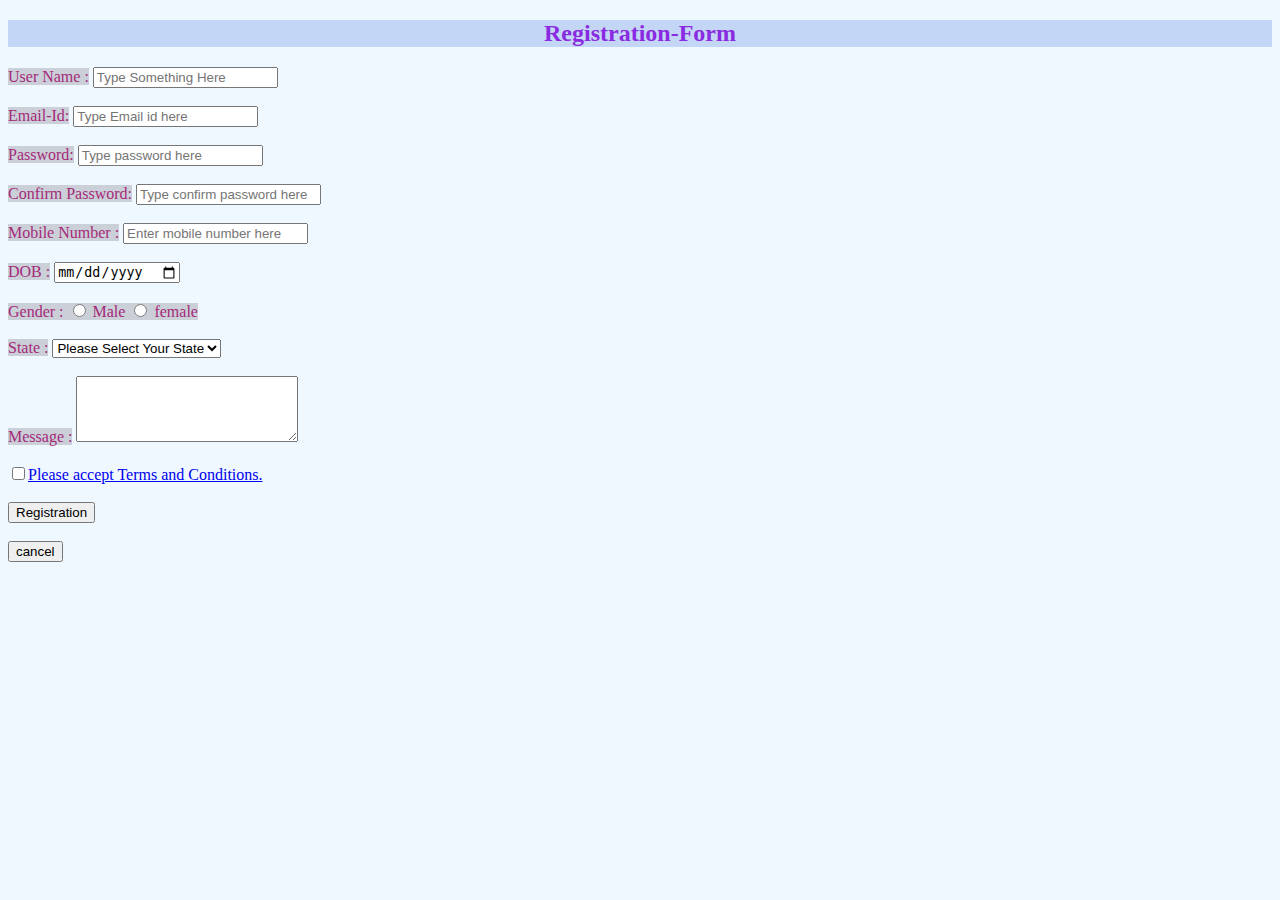
==== css1/Registrartion form.html @ abf4f5e2 "'r'" ====
<!DOCTYPE html>
<html lang="en">
<head>
    <meta charset="UTF-8">
    <meta name="viewport" content="width=device-width, initial-scale=1.0">
    <title>Registration Form css</title>
    <link rel="stylesheet" href="./form.css"/>
</head>
<body>
    <h2> Registration-Form </h2>
    <form>
        <label>User Name :</label>
        <input type ="text" placeholder="Type Something Here" required/><br>
        <br>
        <label>Email-Id:</label>
        <input type="email" placeholder="Type Email id here" required/> <br>
        <br>
        <label>Password:</label>
        <input type="password"placeholder="Type password here" required maxlength="10"/> <br>
        <br>
        <label>Confirm Password:</label>
        <input type="password"placeholder="Type confirm password here" required maxlength="10"/> <br>
        <br>
        <label>Mobile Number :</label>
        <input type ="number"placeholder="Enter mobile number here" required/><br>
        <br>
        <label>DOB :</label>
        <input type ="date"/><br>
        <br>
        <label for="101">Gender :
        <input type ="radio" value="male" name="gender" id="101" /> Male
        </label>
        <label for="102">
        <input type ="radio"value="female" name="gender" id="102"/> female
        </label>
        <br>
        <br>
        <label>State :</label>
        <select>
            <option>Please Select Your State</option>
            <option>Rajsthan</option>
            <option>Madhya pradesh</option>
            <option>Maharashtra</option>
            <option>Tamilnadu</option>
            <option>Karnatka</option>
            <option>Kerala</option>
            <option>AndhraPradesh</option>
            <option>Goa</option>
            <option>None of the above</option>
        </select>
        <br>
        <br>
        <label>Message :</label>
        <textarea cols="25" rows="4"></textarea>
        <br>
        <br>
        <input type="checkbox"/><a href ="https://www.prostackacademy.com/contact">Please accept Terms and Conditions.</a>
        <br>
        <br>
        <input type="submit" value="Registration"/>
        <br>
        <br>
        <input type ="reset" value="cancel"/>
        
    </form>
</body>
</html>
---- css1/form.css ----
/* external css */
h2{
background-color: rgb(196, 214, 245);
color: blueviolet;
text-align: center;
}
body{
    background-color: aliceblue;
}
label{
    background-color: #cacfd8;
    color: rgb(165, 42, 120);
    text-align:start
}
option{
    color: blueviolet;
}
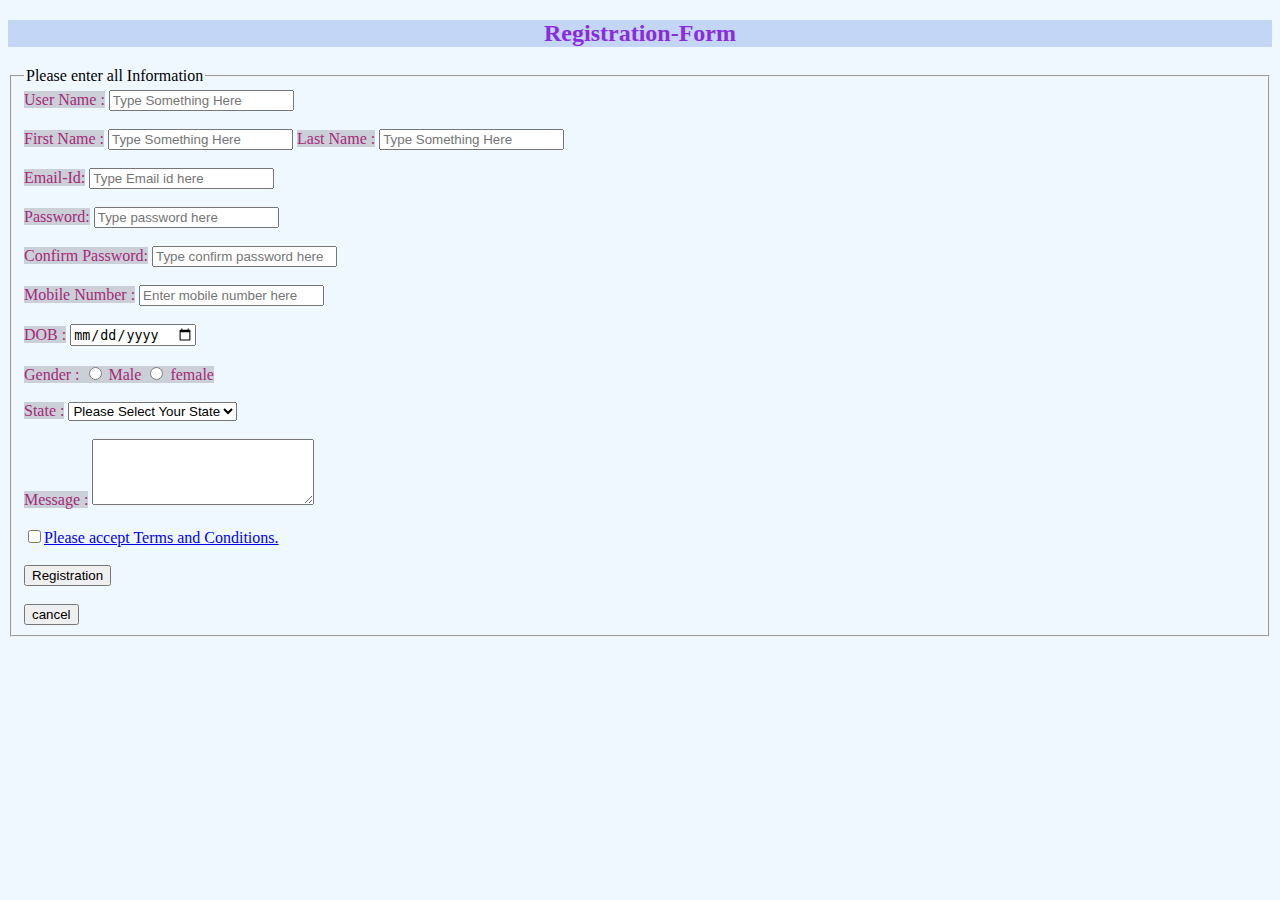
==== commit 37324eac: "'t'" ====
--- a/css1/Registrartion form.html
+++ b/css1/Registrartion form.html
@@ -9,9 +9,15 @@
 <body>
     <h2> Registration-Form </h2>
     <form>
+        <fieldset>
+        <legend> Please enter all Information </legend>
         <label>User Name :</label>
-        <input type ="text" placeholder="Type Something Here" required/><br>
-        <br>
+        <input type ="text" placeholder="Type Something Here" required/><br><br>
+
+        <label>First Name :</label>
+        <input type ="text" placeholder="Type Something Here" required/>
+        <label>Last Name :</label>
+        <input type ="text" placeholder="Type Something Here" required/><br><br>
         <label>Email-Id:</label>
         <input type="email" placeholder="Type Email id here" required/> <br>
         <br>
@@ -61,7 +67,7 @@
         <br>
         <br>
         <input type ="reset" value="cancel"/>
-        
+    </fieldset>
     </form>
 </body>
 </html>--- a/css1/form.css
+++ b/css1/form.css
@@ -6,6 +6,9 @@
 }
 body{
     background-color: aliceblue;
+    background-image: url("https://cdn.pixabay.com/photo/2017/04/05/04/44/background-2203989_1280.jpg");
+    
+
 }
 label{
     background-color: #cacfd8;
